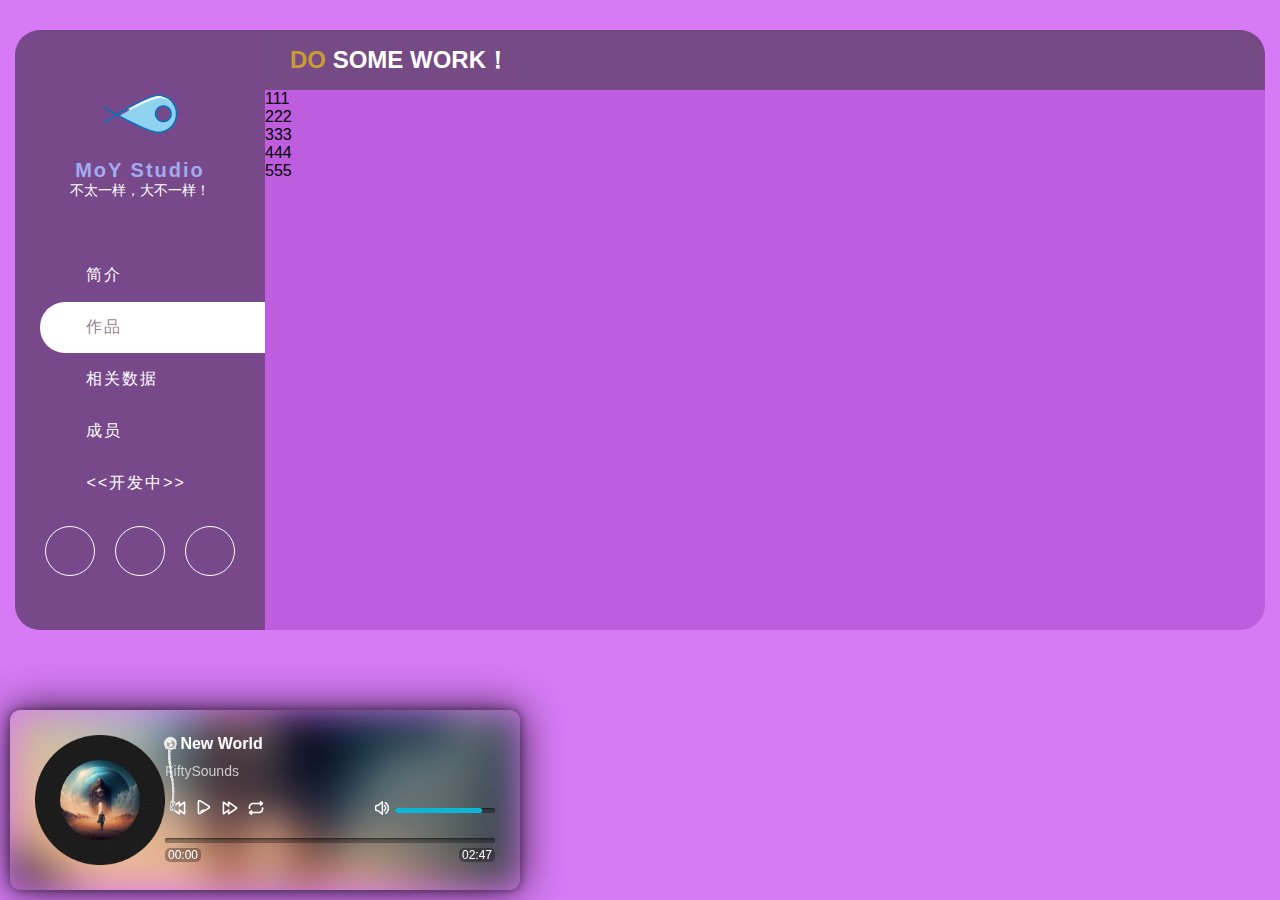
==== index_tmp.html @ 8b91c02f "Add files via upload" ====
﻿<!DOCTYPE html>
<html>
<head>
<meta charset="utf-8" />
<meta http-equiv="X-UA-Compatible" content="IE=edge">
<title>MoY 工作室</title>
<meta name="viewport" content="width=device-width, initial-scale=1">
<link rel="icon" type="image/png" href="./images/social/main_logo.png">
<meta name="author" content="zirranYa">
<link rel="stylesheet" href="fonts/iconfont.css">
<link rel="stylesheet" type="text/css" media="screen" href="css/reset.css" />
<link rel="stylesheet" type="text/css" media="screen" href="css/player.css" />
<link rel="stylesheet" href="./css/table.css">
<link rel="stylesheet" href="./css/tab.in.css">
<link rel="stylesheet" href="./css/font.css">
<script src="./js/dosafe.js"></script>
</head>

<body>

	<div class="tab_font">
	<div class="wrapper">
		<div class="wrapper_inner">
			<div class="vertical_wrap">
				<div class="backdrop"></div>
				<div class="vertical_bar">
					<div class="profile_info">
						<div class="img_holder">
							<img src="./images/social/main_logo.png" alt="profile_pic">
						</div>
						<p class="title">MoY Studio</p>
						<p class="sub_title">不太一样，大不一样！</p>
					</div>
					<ul class="menu">
						<li><a href="#main">
							<span class="icon">
								<i class="fas fa-home"></i>
							</span>
							<span class="text">简介</span>
						</a></li>	
						<li><a href="#work" class="active">
							<span class="icon">
								<i class="fas fa-file-alt"></i>
							</span>
							<span class="text">作品</span>
						</a></li>	
						<li><a href="#state">
							<span class="icon">
								<i class="fas fa-chart-pie"></i>
							</span>
							<span class="text">相关数据</span>
						</a></li>	
						<li><a href="#member">
							<span class="icon">
								<i class="fas fa-user"></i>
							</span>
							<span class="text">成员</span>
						</a></li>	
						<li><a href="#making">
							<span class="icon">
								<i class="fas fa-cog"></i>
							</span>
							<span class="text"><<开发中>></span>
						</a></li>	
					</ul>
					<ul class="social">
						<li><a href="https://github.com/MoYstudio">
							<i class="fab"></i>
						</a></li>
						<li><a href="https://www.mcmod.cn/author/32752.html">
							<i class="fab"></i>
						</a></li>
						<li><a href="https://modrinth.com/organization/moy-studio">
							<i class="fab"></i>
						</a></li>
					</ul>
				</div>
			</div>
			<div class="main_container">
				<div class="top_bar">
					<div class="hamburger">
						<i class="fas fa-bars"></i>
					</div>
					<div class="logo">
						do <span>some work！</span>
					</div>
				</div>

				<div id="main">
					<p>111</p>
				</div>



				<div id="work">
					<p>222</p>
				</div>



				<div id="state">
					<p>333</p>
				</div>



				<div id="member">
					<p>444</p>
				</div>



				<div id="making">
					<p>555</p>
				</div>

			</div>
		</div>
	</div>
	</div>




	<div class="music-player">
		<audio class="music-player__audio" ></audio>
		<div class="music-player__main">
			<div class="music-player__blur"></div>
			<div class="music-player__disc">
				<div class="music-player__image">
					<img width="100%" src="" alt="">
				</div>
				<div class="music-player__pointer"><img width="100%" src="./images/cd_tou.png" alt=""></div>
			</div>
			<div class="music-player__controls">
				<div class="music__info">
					<h3 class="music__info--title">...</h3>
					<p class="music__info--singer">...</p>
				</div>
				<div class="player-control">
					<div class="player-control__content">
						<div class="player-control__btns">
							<div class="player-control__btn player-control__btn--prev"><i class="iconfont icon-prev"></i></div>
							<div class="player-control__btn player-control__btn--play"><i class="iconfont icon-play"></i></div>
							<div class="player-control__btn player-control__btn--next"><i class="iconfont icon-next"></i></div>
							<div class="player-control__btn player-control__btn--mode"><i class="iconfont icon-loop"></i></div>
						</div>
						<div class="player-control__volume">
							<div class="control__volume--icon player-control__btn"><i class="iconfont icon-volume"></i></div>
							<div class="control__volume--progress progress"></div>
						</div>
					</div>
	
					<div class="player-control__content">
						<div class="player__song--progress progress"></div>
						<div class="player__song--timeProgess nowTime">00:00</div>
						<div class="player__song--timeProgess totalTime">00:00</div>
					</div>
	
				</div>
	
			</div>
		</div>
	</div>


<script src="./js/utill.js"></script>
<script src="./js/jquery.min.1.10.2.js"></script>
<script src="./js/player.js"></script>
<script src="./js/tab.in.js"></script>
<script src="./js/table.js"></script>
</body>
</html>
---- fonts/iconfont.css ----
@font-face {font-family: "iconfont";
  src: url('iconfont.eot?t=1537976418058'); 
  src: url('iconfont.eot?t=1537976418058#iefix') format('embedded-opentype'),
  url('[data-uri]') format('woff'),
  url('iconfont.ttf?t=1537976418058') format('truetype'),
  url('iconfont.svg?t=1537976418058#iconfont') format('svg');
}

.iconfont {
  font-family:"iconfont" !important;
  font-size:16px;
  font-style:normal;
  -webkit-font-smoothing: antialiased;
  -moz-osx-font-smoothing: grayscale;
}

.icon-prev:before { content: "\f0069"; }

.icon-next:before { content: "\f006a"; }

.icon-play:before { content: "\e66a"; }

.icon-pause:before { content: "\e76a"; }

.icon-random:before { content: "\e622"; }

.icon-muted:before { content: "\e61e"; }

.icon-volume:before { content: "\e87a"; }

.icon-loop:before { content: "\e66c"; }

.icon-single:before { content: "\e66d"; }
---- css/player.css ----
.music-player {
    width: auto;
    position: fixed; 
    bottom: 0; 
    left: 0; 
    width: auto;
    box-shadow: 0 0 10px rgba(0, 0, 0, 0.457); 
    z-index: auto;
    border-radius: 10px; 
    margin: 10px 10px;
    transition: transform 0.3s ease;
}

.music-player:hover {
    transform: translateY(-10px);
}

.music-player__list {
    width: 100%;
    padding: 10px;
    margin-top: 50px;
    background: rgba(0, 0, 0, 0.5);
    border-radius: 5px;
    -webkit-box-shadow: 0 2px 6px rgba(0, 0, 0, 0.5);
    box-shadow: 0 2px 6px rgba(0, 0, 0, 0.5);
}

.music__list__item {
    padding-left: 25px;
    color: #ccc;
    position: relative;
    margin-bottom: 10px;
    font-size: 14px;
    cursor: pointer;
}

.music__list__item:last-of-type {
    margin: 0;
}

.music__list__item.play {
    color: #fff;
}

.music__list__item.play:before {
    font-family: 'iconfont';
    content: "\e87a";
    position: absolute;
    left: 0px;
    top: 4px;
}

.music-player__main {
    height: 180px;
    padding: 25px;
    -webkit-box-shadow: 0 0 40px rgba(0, 0, 0, 0.8);
    box-shadow: 0 0 40px rgba(0, 0, 0, 0.8);
    border-radius: 10px;
    position: relative;
    overflow: hidden;
}

.music-player__blur {
    width: 100%;
    height: 100%;
    position: absolute;
    background: url('../images/songs/choubaguai.jpg') no-repeat center;
    background-size: 100%;
    left: 0;
    top: 0;
    z-index: -1;
    -webkit-filter: blur(20px);
    filter: blur(20px);
}

.music-player__disc {
    float: left;
    width: 130px;
    height: 130px;
    background: url(../images/cd.png) no-repeat center;
    background-size: 100%;
    position: relative;
}

.music-player__pointer {
    width: 25px;
    position: absolute;
    right: -10px;
    top: 0;
    -webkit-transform-origin: right top;
    -ms-transform-origin: right top;
    transform-origin: right top;
    -webkit-transform: rotate(-15deg);
    -ms-transform: rotate(-15deg);
    transform: rotate(-15deg);
    -webkit-transition: all 0.3s;
    -o-transition: all 0.3s;
    transition: all 0.3s;
}

.music-player__pointer.play {
    -webkit-transform: rotate(0deg);
    -ms-transform: rotate(0deg);
    transform: rotate(0deg);
}

.music-player__image {
    width: 80px;
    height: 80px;
    border-radius: 50%;
    position: absolute;
    overflow: hidden;
    left: 0;
    right: 0;
    top: 0;
    bottom: 0;
    margin: auto;
}

.music-player__controls {
    width: 330px;
    height: 130px;
    float: right;
}

.music__info {
    width: 100%;
    height: 50px;
    margin-bottom: 15px;
}

.music__info .music__info--title,
.music__info .music__info--singer {
    color: #fff;
}

.music__info .music__info--title {
    font-size: 16px;
}

.music__info .music__info--singer {
    color: #ccc;
    font-size: 14px;
    margin-top: 10px;
}

.player-control {
    width: 100%;
}

.player-control__content {
    margin-bottom: 5px;
    overflow: hidden;
}

.player-control__btns {
    float: left;
    overflow: hidden;
}

.player-control__btn {
    float: left;
    margin: 0 5px;
    font-weight: bolder;
    color: #fff;
    cursor: pointer;
}

.player-control__volume {
    float: right;
    overflow: hidden;
}

.control__volume--progress {
    float: left;
    width: 100px;
    position: relative;
    top: 8px;
}

.player__song--timeProgess{
    font-size: 12px;
    color: #fff;
    margin-top: 5px;
    padding: 0px 3px;
    background: rgba(0, 0, 0, 0.3);
    border-radius: 5px;
}

.nowTime{
    float: left;
}
.totalTime{
    float: right;
}

.progress {
    background: rgba(0, 0, 0, 0.3);
    height: 5px;
    -webkit-box-shadow: 0 1px 2px rgba(0, 0, 0, 0.5) inset;
    box-shadow: 0 1px 2px rgba(0, 0, 0, 0.5) inset;
    overflow: hidden;
    border-radius: 2px;
    position: relative;
    cursor: pointer;
}

.progress .back {
    width: 0px;
    height: 100%;
    border-radius: 2px;
    background: rgb(12, 182, 212);
}

.progress .pointer {
    width: 7px;
    height: 7px;
    background: #fff;
    border-radius: 50%;
    opacity: 0;
    -webkit-transition: opacity 0.3s;
    -o-transition: opacity 0.3s;
    transition: opacity 0.3s;
    position: absolute;
    top: -1px;
    left: 0;
}

.progress:hover .pointer {
    opacity: 1;
}

@-webkit-keyframes disc {
    from {
        -webkit-transform: rotate(0deg);
        transform: rotate(0deg);
    }

    to {
        -webkit-transform: rotate(360deg);
        transform: rotate(360deg);
    }
}

@keyframes disc {
    from {
        -webkit-transform: rotate(0deg);
        transform: rotate(0deg);
    }

    to {
        -webkit-transform: rotate(360deg);
        transform: rotate(360deg);
    }
}

.music-player__image.play {
    -webkit-animation: disc 5s linear 0s infinite;
    animation: disc 5s linear 0s infinite;
}

.player__song--progress {
    width: 100%;
    margin-top: 15px;
}
---- css/table.css ----
@import url('tab.in.css');

*{
	font-family: 'Jost', sans-serif;
	list-style: none;
	text-decoration: none;
	margin: 0;
	padding: 0;
	box-sizing: border-box;
}

body{
	background-color: #d67af5;
}

.wrapper{
	margin: 0 10px;
}

.wrapper_inner{
	position: relative;
	max-width: 1250px;
	width: 100%;
	height: 600px;
	background: #b756d8c6;
	margin: 30px auto;
	border-radius: 25px;
	display: flex;
}

::-webkit-scrollbar {
    width: 8px; 
    height: 8px; 
}

::-webkit-scrollbar-track {
    background: rgba(200, 200, 200, 0.5); 
    border-radius: 10px; 
}

::-webkit-scrollbar-thumb {
    background: rgba(100, 100, 100, 0.8); 
    border-radius: 10px; 
}

::-webkit-scrollbar-thumb:hover {
    background: rgba(80, 80, 80, 1); 
}

.vertical_wrap{
	position: relative;
	height: 100%;
}

.vertical_bar{
	width: 250px;
	background: #4e3d569f;
	height: 100%;
	border-top-left-radius: 25px;
	border-bottom-left-radius: 25px;
	position: relative;
}

.vertical_bar .profile_info{
	text-align: center;
	padding: 50px 25px;
}

.vertical_bar .profile_info img{
	width: 75px;
}

.vertical_bar .profile_info .title{
	font-weight: 600;
	font-size: 20px;
	color: #a3abef;
	letter-spacing: 2px;
}

.vertical_bar .profile_info .sub_title{
	font-size: 14px;
	color: #fff;
}

.vertical_bar .menu{
	padding-left: 25px;
}

.vertical_bar .menu li a{
	display: block;
	padding: 15px;
	text-transform: uppercase;
	color: #fff;
	letter-spacing: 2px;
	border-top-left-radius: 25px;
	border-bottom-left-radius: 25px;
	margin-bottom: 1px;
}

.vertical_bar .menu li a .icon{
	color: #c99c33;
	width: 25px;
	display: inline-block;
}

.vertical_bar .menu li a:hover,
.vertical_bar .menu li a.active{
	background: #fff;
	color: #563d56a7;
}

.vertical_bar .social{
	width: 100%;
	display: flex;
	justify-content: center;
	position: absolute;
	bottom: 50px;
}

.vertical_bar .social li a{
	width: 50px;
	height: 50px;
	color: #fff;
	border: 1px solid #fff;
	display: inline-block;
	border-radius: 50%;
	text-align: center;
	line-height: 50px;
	margin: 0 10px;
}

.vertical_bar .social li a:hover{
	color: #c99c33;
	background: #fff;
}

.main_container{
	width: calc(100% - 250px);
}

.main_container .top_bar{
	height: 60px;
	background: #57425cb3;
	border-top-right-radius: 25px;
	padding: 15px 25px;
	display: flex;
	align-items: center;
}

.main_container .hamburger{
	color: #fff;
	font-size: 24px;
	cursor: pointer;
	margin-right: 25px;
	display: none;
}

.main_container .logo{
	font-size: 24px;
	font-weight: 700;
	text-transform: uppercase;
	color: #c99c33;
}

.main_container .logo span{
	color: #fff;
}

.main_container .content{
	padding: 25px;
	height: calc(100% - 60px);
	overflow: auto;
}

.main_container .content .item{
	background: #e3f2f1;
	padding: 50px;
	margin-bottom: 25px;
}

@media (max-width: 768px){
	.main_container .hamburger{
		display: inline-block;
	}
	.vertical_wrap{
		position: absolute;
		top: 0;
		left: 0;
		width: 100%;
		visibility: hidden;
	}
	.vertical_bar{
		position: absolute;
		top: 0;
		left: -100%;
		transition: left 0.2s linear;
	}
	.vertical_wrap .backdrop{
		position: absolute;
		top: 0;
		left: 0;
		border-radius: 25px;
		width: 100%;
		height: 100%;
		background: rgba(0,0,0,0.5);
	}
	.main_container{
		width: 100%;
	}
	.main_container .top_bar{
		border-top-left-radius: 25px;
	}
	.wrapper.active .vertical_wrap{
		visibility: visible;	
	}
	.wrapper.active .vertical_bar{
		left: 0;
		transition: left 0.2s linear;
	}
}
---- css/tab.in.css ----
/* cyrillic */
@font-face {
  font-family: 'Jost';
  font-style: normal;
  font-weight: 400;
  font-display: swap;
  src: url(../fonts/92zatBhPNqw73oDd4iYl.woff2) format('woff2');
  unicode-range: U+0301, U+0400-045F, U+0490-0491, U+04B0-04B1, U+2116;
}
/* latin-ext */
@font-face {
  font-family: 'Jost';
  font-style: normal;
  font-weight: 400;
  font-display: swap;
  src: url(../fonts/92zatBhPNqw73ord4iYl.woff2) format('woff2');
  unicode-range: U+0100-024F, U+0259, U+1E00-1EFF, U+2020, U+20A0-20AB, U+20AD-20CF, U+2113, U+2C60-2C7F, U+A720-A7FF;
}
/* latin */
@font-face {
  font-family: 'Jost';
  font-style: normal;
  font-weight: 400;
  font-display: swap;
  src: url(../fonts/92zatBhPNqw73oTd4g.woff2) format('woff2');
  unicode-range: U+0000-00FF, U+0131, U+0152-0153, U+02BB-02BC, U+02C6, U+02DA, U+02DC, U+2000-206F, U+2074, U+20AC, U+2122, U+2191, U+2193, U+2212, U+2215, U+FEFF, U+FFFD;
}
/* cyrillic */
@font-face {
  font-family: 'Jost';
  font-style: normal;
  font-weight: 600;
  font-display: swap;
  src: url(../fonts/92zatBhPNqw73oDd4iYl.woff2) format('woff2');
  unicode-range: U+0301, U+0400-045F, U+0490-0491, U+04B0-04B1, U+2116;
}
/* latin-ext */
@font-face {
  font-family: 'Jost';
  font-style: normal;
  font-weight: 600;
  font-display: swap;
  src: url(../fonts/92zatBhPNqw73ord4iYl.woff2) format('woff2');
  unicode-range: U+0100-024F, U+0259, U+1E00-1EFF, U+2020, U+20A0-20AB, U+20AD-20CF, U+2113, U+2C60-2C7F, U+A720-A7FF;
}
/* latin */
@font-face {
  font-family: 'Jost';
  font-style: normal;
  font-weight: 600;
  font-display: swap;
  src: url(../fonts/92zatBhPNqw73oTd4g.woff2) format('woff2');
  unicode-range: U+0000-00FF, U+0131, U+0152-0153, U+02BB-02BC, U+02C6, U+02DA, U+02DC, U+2000-206F, U+2074, U+20AC, U+2122, U+2191, U+2193, U+2212, U+2215, U+FEFF, U+FFFD;
}
---- css/font.css ----
.tab_font {
    font-family: "幼圆", "DFKai-SB";
    }
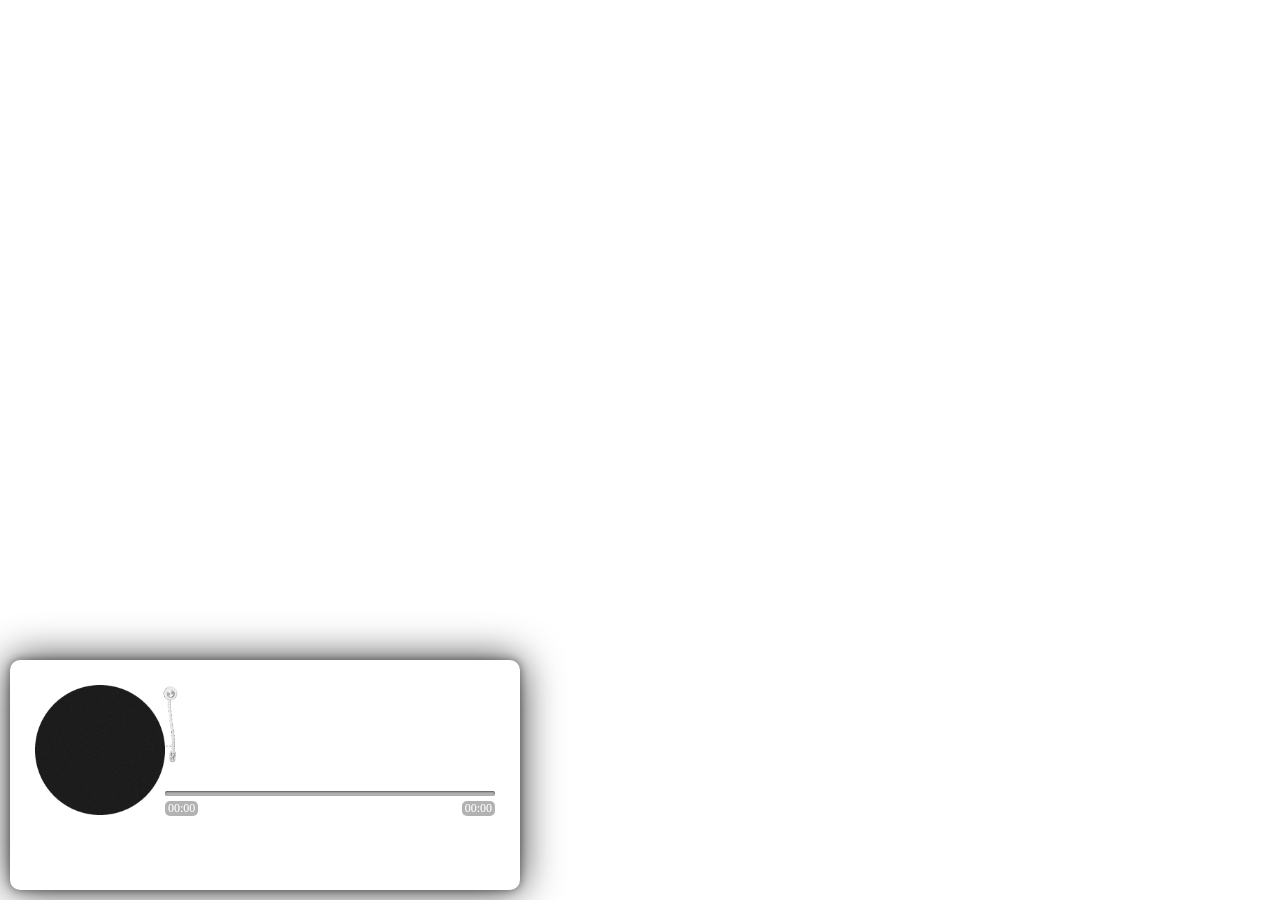
==== commit 0539ea3d: "Add files via upload" ====
--- a/index_tmp.html
+++ b/index_tmp.html
@@ -7,118 +7,11 @@
 <meta name="viewport" content="width=device-width, initial-scale=1">
 <link rel="icon" type="image/png" href="./images/social/main_logo.png">
 <meta name="author" content="zirranYa">
-<link rel="stylesheet" href="fonts/iconfont.css">
-<link rel="stylesheet" type="text/css" media="screen" href="css/reset.css" />
 <link rel="stylesheet" type="text/css" media="screen" href="css/player.css" />
-<link rel="stylesheet" href="./css/table.css">
-<link rel="stylesheet" href="./css/tab.in.css">
-<link rel="stylesheet" href="./css/font.css">
 <script src="./js/dosafe.js"></script>
 </head>
 
 <body>
-
-	<div class="tab_font">
-	<div class="wrapper">
-		<div class="wrapper_inner">
-			<div class="vertical_wrap">
-				<div class="backdrop"></div>
-				<div class="vertical_bar">
-					<div class="profile_info">
-						<div class="img_holder">
-							<img src="./images/social/main_logo.png" alt="profile_pic">
-						</div>
-						<p class="title">MoY Studio</p>
-						<p class="sub_title">不太一样，大不一样！</p>
-					</div>
-					<ul class="menu">
-						<li><a href="#main">
-							<span class="icon">
-								<i class="fas fa-home"></i>
-							</span>
-							<span class="text">简介</span>
-						</a></li>	
-						<li><a href="#work" class="active">
-							<span class="icon">
-								<i class="fas fa-file-alt"></i>
-							</span>
-							<span class="text">作品</span>
-						</a></li>	
-						<li><a href="#state">
-							<span class="icon">
-								<i class="fas fa-chart-pie"></i>
-							</span>
-							<span class="text">相关数据</span>
-						</a></li>	
-						<li><a href="#member">
-							<span class="icon">
-								<i class="fas fa-user"></i>
-							</span>
-							<span class="text">成员</span>
-						</a></li>	
-						<li><a href="#making">
-							<span class="icon">
-								<i class="fas fa-cog"></i>
-							</span>
-							<span class="text"><<开发中>></span>
-						</a></li>	
-					</ul>
-					<ul class="social">
-						<li><a href="https://github.com/MoYstudio">
-							<i class="fab"></i>
-						</a></li>
-						<li><a href="https://www.mcmod.cn/author/32752.html">
-							<i class="fab"></i>
-						</a></li>
-						<li><a href="https://modrinth.com/organization/moy-studio">
-							<i class="fab"></i>
-						</a></li>
-					</ul>
-				</div>
-			</div>
-			<div class="main_container">
-				<div class="top_bar">
-					<div class="hamburger">
-						<i class="fas fa-bars"></i>
-					</div>
-					<div class="logo">
-						do <span>some work！</span>
-					</div>
-				</div>
-
-				<div id="main">
-					<p>111</p>
-				</div>
-
-
-
-				<div id="work">
-					<p>222</p>
-				</div>
-
-
-
-				<div id="state">
-					<p>333</p>
-				</div>
-
-
-
-				<div id="member">
-					<p>444</p>
-				</div>
-
-
-
-				<div id="making">
-					<p>555</p>
-				</div>
-
-			</div>
-		</div>
-	</div>
-	</div>
-
 
 
 
@@ -166,8 +59,5 @@
 
 <script src="./js/utill.js"></script>
 <script src="./js/jquery.min.1.10.2.js"></script>
-<script src="./js/player.js"></script>
-<script src="./js/tab.in.js"></script>
-<script src="./js/table.js"></script>
 </body>
 </html>